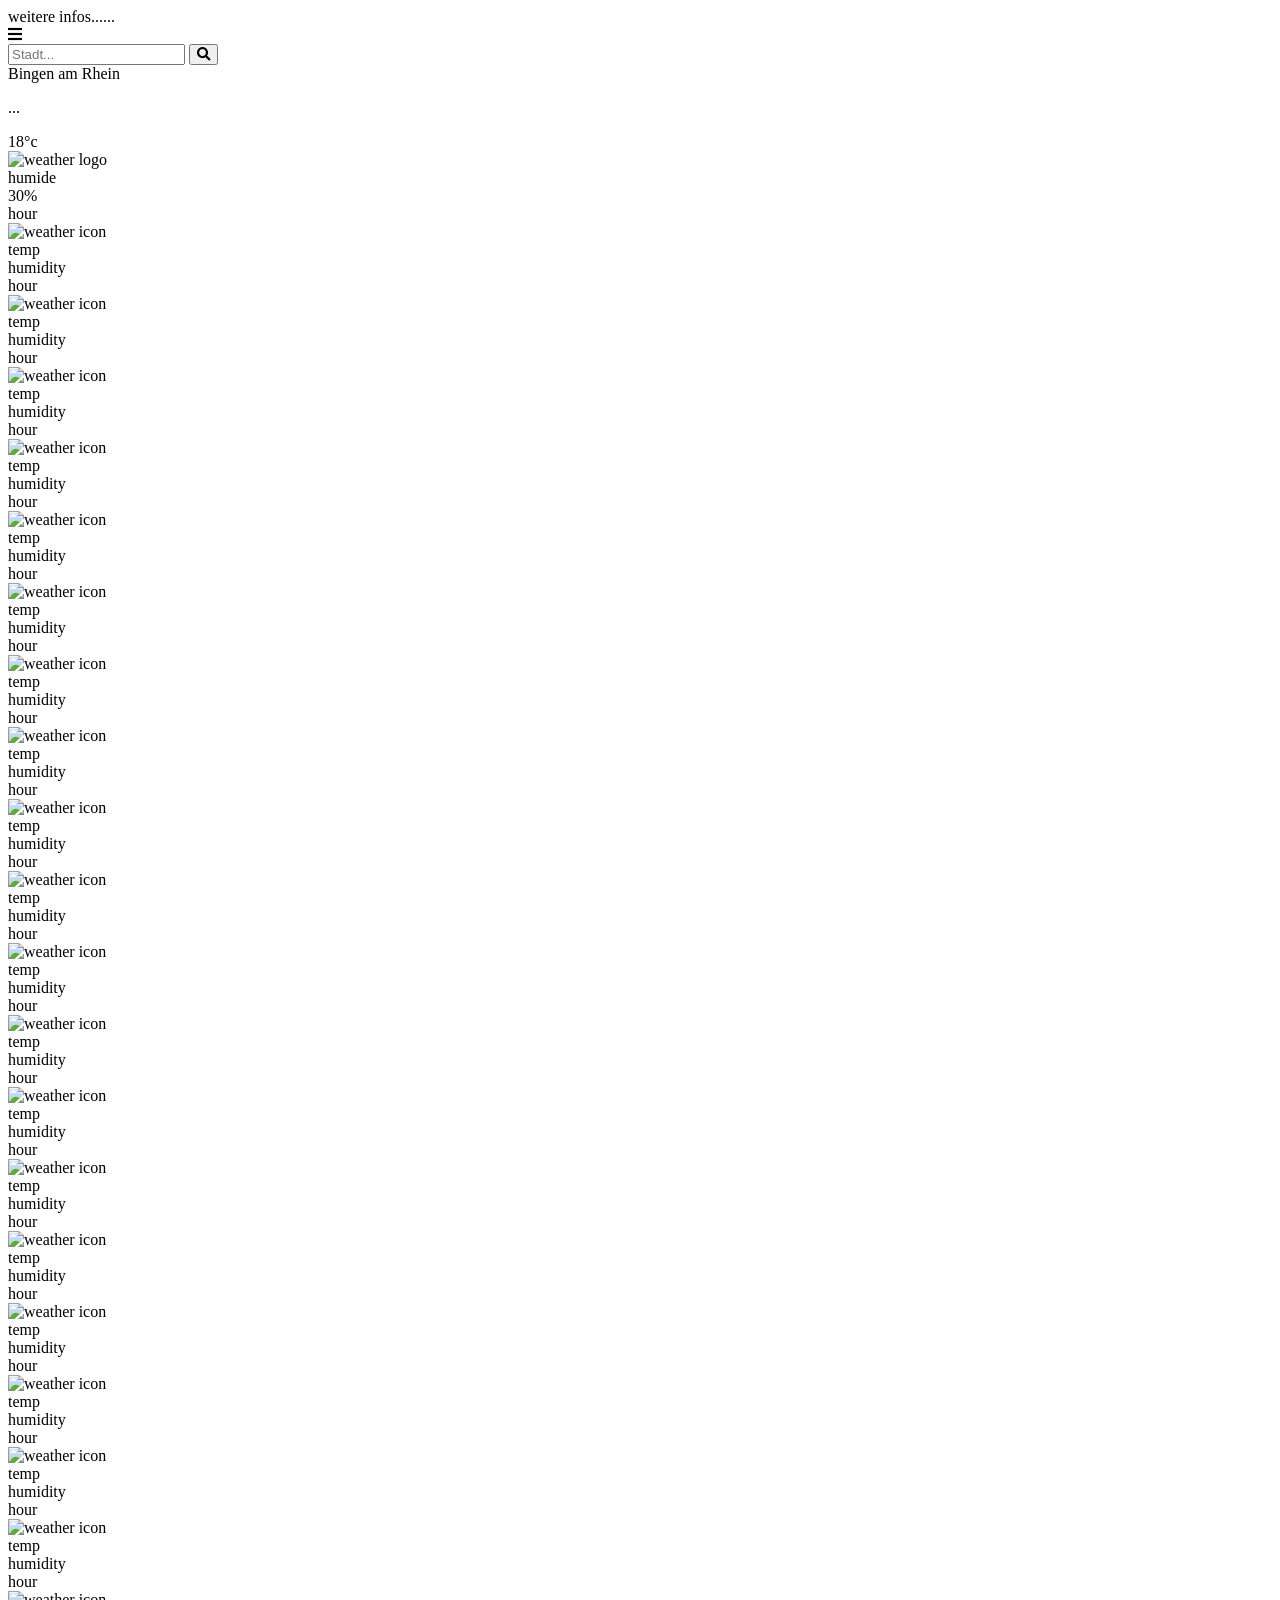
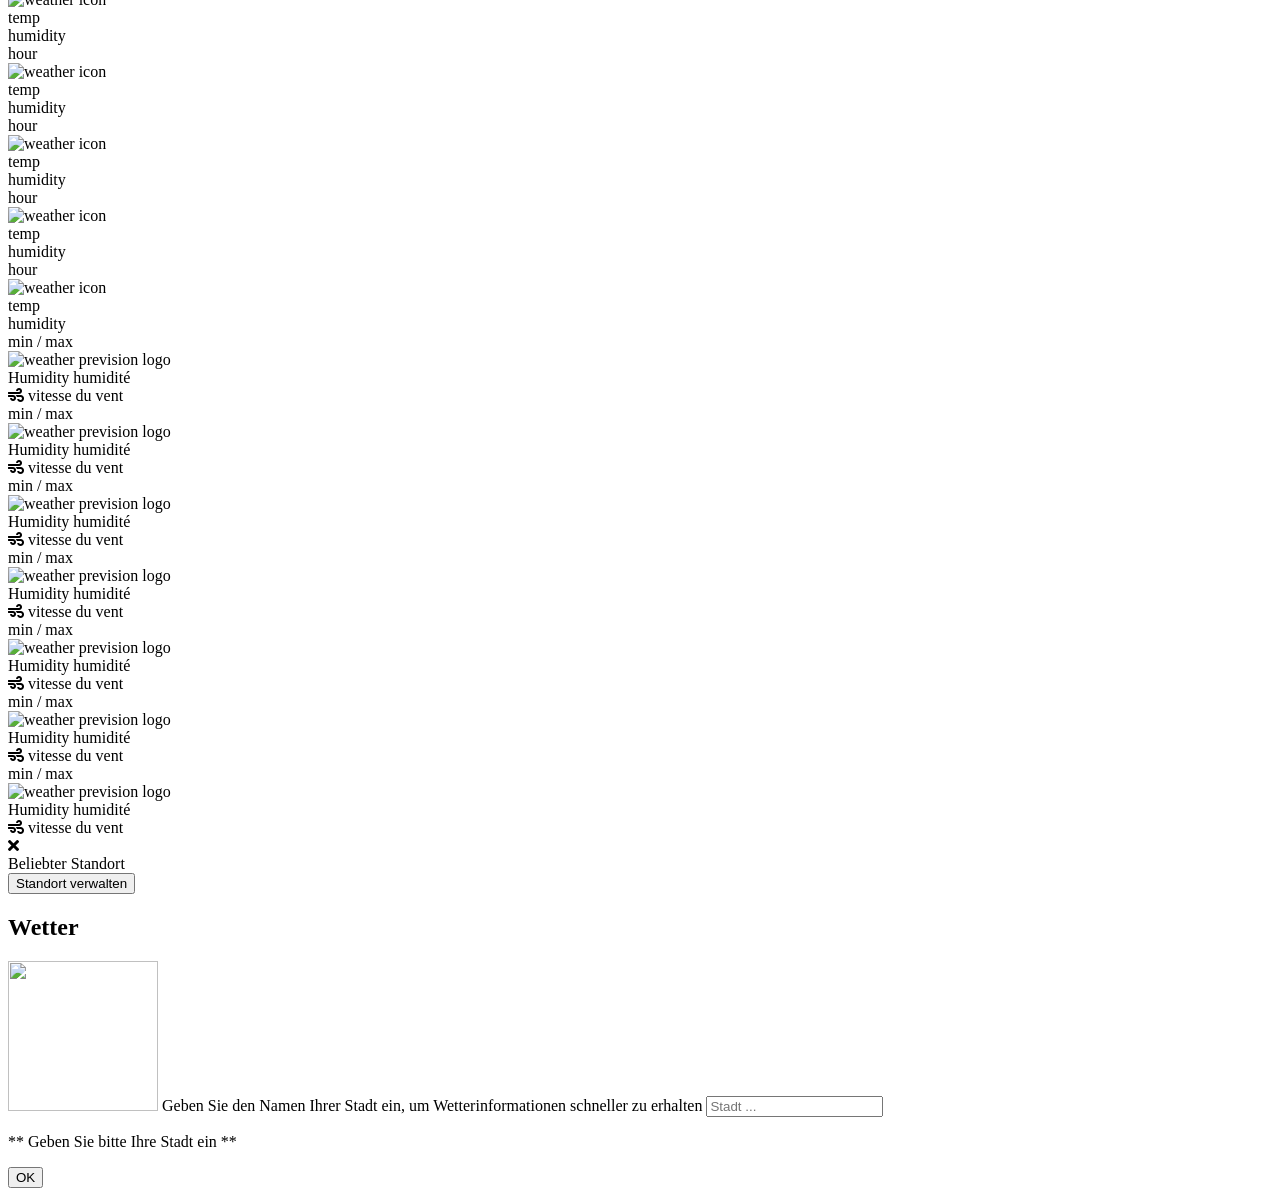
==== index.html @ dfc27318 "Add files via upload" ====
<!DOCTYPE html>
<html lang="de">
<head>
    <meta charset="UTF-8">
    <meta http-equiv="X-UA-Compatible" content="IE=edge">
    <meta name="viewport" content="width=device-width, initial-scale=1.0">
    <link rel="stylesheet" href="https://cdnjs.cloudflare.com/ajax/libs/font-awesome/5.15.3/css/all.min.css" referrerpolicy="no-referrer" /> 
    <link rel="stylesheet" href="index.css">
    <link rel="stylesheet" href="versuch.css">
    <link rel="stylesheet" href="menu.css">

    <title>meteo 3</title>
</head>
<body>  

    <section id="main-bloc">

            
        <div class="container">

            <div class="scroll-top-bar">
                weitere infos......
            </div>

            <section class="top-section">
                <i class="fas fa-bars menu-icon"></i> <!-- menu icon -->
                <div class="search-bar">
                    <input class="search" type="search" placeholder="Stadt...">
                    <button class="search-icon">
                        <i class="fas fa-search"></i>
                    </button>
                </div>
            </section>  

            <div class="weather loading">
                <div class="city">Bingen am Rhein </div> 
                <p class="hour">...</p>
                <div id="current-details">
                    <div id="temp-icon">
                        <div class="temp">18°c</div>
                        <img class="icon" alt="weather logo"></img >
                    </div>
                    <div id="current-info">
                        <div class="description">humide</div>
                        <div class="humidity">30%</div>
                        <div class="wind"></div>
                    </div>
                </div> 
            </div>
            
            <div class="div">
                <div class="hourly-forecast">
                    <div class="hourly">hour</div>
                    <img alt="weather icon" class="icon-hour">
                    <div class="temp-hour">temp</div>
                    <div class="humidity-hour">humidity</div>
                </div>
                <div class="hourly-forecast">
                    <div class="hourly">hour</div>
                    <img alt="weather icon" class="icon-hour">
                    <div class="temp-hour">temp</div>
                    <div class="humidity-hour">humidity</div>
                </div>
                <div class="hourly-forecast">
                    <div class="hourly">hour</div>
                    <img alt="weather icon" class="icon-hour">
                    <div class="temp-hour">temp</div>
                    <div class="humidity-hour">humidity</div>
                </div>
                <div class="hourly-forecast">
                    <div class="hourly">hour</div>
                    <img alt="weather icon" class="icon-hour">
                    <div class="temp-hour">temp</div>
                    <div class="humidity-hour">humidity</div>
                </div>
                <div class="hourly-forecast">
                    <div class="hourly">hour</div>
                    <img alt="weather icon" class="icon-hour">
                    <div class="temp-hour">temp</div>
                    <div class="humidity-hour">humidity</div>
                </div>
                <div class="hourly-forecast">
                    <div class="hourly">hour</div>
                    <img alt="weather icon" class="icon-hour">
                    <div class="temp-hour">temp</div>
                    <div class="humidity-hour">humidity</div>
                </div>
                <div class="hourly-forecast">
                    <div class="hourly">hour</div>
                    <img alt="weather icon" class="icon-hour">
                    <div class="temp-hour">temp</div>
                    <div class="humidity-hour">humidity</div>
                </div>
                <div class="hourly-forecast">
                    <div class="hourly">hour</div>
                    <img alt="weather icon" class="icon-hour">
                    <div class="temp-hour">temp</div>
                    <div class="humidity-hour">humidity</div>
                </div>
                <div class="hourly-forecast">
                    <div class="hourly">hour</div>
                    <img alt="weather icon" class="icon-hour">
                    <div class="temp-hour">temp</div>
                    <div class="humidity-hour">humidity</div>
                </div>
                <div class="hourly-forecast">
                    <div class="hourly">hour</div>
                    <img alt="weather icon" class="icon-hour">
                    <div class="temp-hour">temp</div>
                    <div class="humidity-hour">humidity</div>
                </div>
                <div class="hourly-forecast">
                    <div class="hourly">hour</div>
                    <img alt="weather icon" class="icon-hour">
                    <div class="temp-hour">temp</div>
                    <div class="humidity-hour">humidity</div>
                </div>
                <div class="hourly-forecast">
                    <div class="hourly">hour</div>
                    <img alt="weather icon" class="icon-hour">
                    <div class="temp-hour">temp</div>
                    <div class="humidity-hour">humidity</div>
                </div>
                <div class="hourly-forecast">
                    <div class="hourly">hour</div>
                    <img alt="weather icon" class="icon-hour">
                    <div class="temp-hour">temp</div>
                    <div class="humidity-hour">humidity</div>
                </div>
                <div class="hourly-forecast">
                    <div class="hourly">hour</div>
                    <img alt="weather icon" class="icon-hour">
                    <div class="temp-hour">temp</div>
                    <div class="humidity-hour">humidity</div>
                </div>
                <div class="hourly-forecast">
                    <div class="hourly">hour</div>
                    <img alt="weather icon" class="icon-hour">
                    <div class="temp-hour">temp</div>
                    <div class="humidity-hour">humidity</div>
                </div>
                <div class="hourly-forecast">
                    <div class="hourly">hour</div>
                    <img alt="weather icon" class="icon-hour">
                    <div class="temp-hour">temp</div>
                    <div class="humidity-hour">humidity</div>
                </div>
                <div class="hourly-forecast">
                    <div class="hourly">hour</div>
                    <img alt="weather icon" class="icon-hour">
                    <div class="temp-hour">temp</div>
                    <div class="humidity-hour">humidity</div>
                </div>
                <div class="hourly-forecast">
                    <div class="hourly">hour</div>
                    <img alt="weather icon" class="icon-hour">
                    <div class="temp-hour">temp</div>
                    <div class="humidity-hour">humidity</div>
                </div>
                <div class="hourly-forecast">
                    <div class="hourly">hour</div>
                    <img alt="weather icon" class="icon-hour">
                    <div class="temp-hour">temp</div>
                    <div class="humidity-hour">humidity</div>
                </div>
                <div class="hourly-forecast">
                    <div class="hourly">hour</div>
                    <img alt="weather icon" class="icon-hour">
                    <div class="temp-hour">temp</div>
                    <div class="humidity-hour">humidity</div>
                </div>
                <div class="hourly-forecast">
                    <div class="hourly">hour</div>
                    <img alt="weather icon" class="icon-hour">
                    <div class="temp-hour">temp</div>
                    <div class="humidity-hour">humidity</div>
                </div>
                <div class="hourly-forecast">
                    <div class="hourly">hour</div>
                    <img alt="weather icon" class="icon-hour">
                    <div class="temp-hour">temp</div>
                    <div class="humidity-hour">humidity</div>
                </div>
                <div class="hourly-forecast">
                    <div class="hourly">hour</div>
                    <img alt="weather icon" class="icon-hour">
                    <div class="temp-hour">temp</div>
                    <div class="humidity-hour">humidity</div>
                </div>
                <div class="hourly-forecast">
                    <div class="hourly">hour</div>
                    <img alt="weather icon" class="icon-hour">
                    <div class="temp-hour">temp</div>
                    <div class="humidity-hour">humidity</div>
                </div>
            </div>

        </div>  


        <div class="bloc-prevision">
            <div class="prevision">
                <div class="day"></div>
                <div id="prevision-temp-icon">
                    <div class="temp-min-max">min / max</div>
                    <img alt="weather prevision logo" class="icon-prevision">
                </div>
                <div class="info-prevision">
                    <div class="h">
                        Humidity 
                        <span class="humidity">humidité</span>
                    </div>
                    <div class="ws">
                        <i  class="fas fa-wind"></i>
                        <span class="wind-speed">vitesse du vent</span>
                    </div> 
                </div>
            </div>
            <div class="prevision">
                <div class="day"></div>
                <div id="prevision-temp-icon">
                    <div class="temp-min-max">min / max</div>
                    <img alt="weather prevision logo" class="icon-prevision">
                </div>
                <div class="info-prevision">
                    <div class="h">
                        Humidity
                        <span class="humidity">humidité</span>
                    </div>
                    <div class="ws">
                        <i  class="fas fa-wind"></i>
                        <span class="wind-speed">vitesse du vent</span>
                    </div> 
                </div>
            </div>
            <div class="prevision">
                <div class="day"></div>
                <div id="prevision-temp-icon">
                    <div class="temp-min-max">min / max</div>
                    <img alt="weather prevision logo" class="icon-prevision">
                </div>
                <div class="info-prevision">
                    <div class="h">
                        Humidity
                        <span class="humidity">humidité</span>
                    </div>
                    <div class="ws">
                        <i  class="fas fa-wind"></i>
                        <span class="wind-speed">vitesse du vent</span>
                    </div> 
                </div>
            </div>
            <div class="prevision">
                <div class="day"></div>
                <div id="prevision-temp-icon">
                    <div class="temp-min-max">min / max</div>
                    <img alt="weather prevision logo" class="icon-prevision">
                </div>
                <div class="info-prevision">
                    <div class="h">
                        Humidity
                        <span class="humidity">humidité</span>
                    </div>
                    <div class="ws">
                        <i  class="fas fa-wind"></i>
                        <span class="wind-speed">vitesse du vent</span>
                    </div> 
                </div>
            </div>
            <div class="prevision">
                <div class="day"></div>
                <div id="prevision-temp-icon">
                    <div class="temp-min-max">min / max</div>
                    <img alt="weather prevision logo" class="icon-prevision">
                </div>
                <div class="info-prevision">
                    <div class="h">
                        Humidity
                        <span class="humidity">humidité</span>
                    </div>
                    <div class="ws">
                        <i  class="fas fa-wind"></i>
                        <span class="wind-speed">vitesse du vent</span>
                    </div>                 
                </div>
            </div>
            <div class="prevision">
                <div class="day"></div>
                <div id="prevision-temp-icon">
                    <div class="temp-min-max">min / max</div>
                    <img alt="weather prevision logo" class="icon-prevision">
                </div>
                <div class="info-prevision">
                    <div class="h">
                        Humidity
                        <span class="humidity">humidité</span>
                    </div>
                    <div class="ws">
                        <i  class="fas fa-wind"></i>
                        <span class="wind-speed">vitesse du vent</span>
                    </div> 
                </div>
            </div>
            <div class="prevision">
                <div class="day"></div>
                <div id="prevision-temp-icon">
                    <div class="temp-min-max">min / max</div>
                    <img alt="weather prevision logo" class="icon-prevision">
                </div>
                <div class="info-prevision">
                    <div class="h">
                        Humidity
                        <span class="humidity">humidité</span>
                    </div>
                    <div class="ws">
                        <i  class="fas fa-wind"></i>
                        <span class="wind-speed">vitesse du vent</span>
                    </div> 
                </div>
            </div> 
        </div>

        <nav class="menu">
            <i class="fas fa-times toclose-icon"></i> 
            <main id="menu-ctn"> 
                <section class="menu-header">
                    <div class="note"> Beliebter Standort</div>
                    <div class="standort"> 
                    </div>
                </section>  
                <button id="standort-verwalten">Standort verwalten</button>  
            </main>  
        </nav>

    </section> 

    <main id="home">
        <section class="home-ctn">
            <h1 id="home-titel">Wetter</h1>
            <img class="x" src="ressources/jour/11d.svg" width="150" height="150" alt="">
            <label class="x" id="home-label" for="city">Geben Sie den Namen Ihrer Stadt ein, um Wetterinformationen schneller zu erhalten </label>
            <input class="x" type="text" id="city" placeholder="Stadt ..." required >
            <p class="requied">** Geben Sie bitte Ihre Stadt ein **</p>
            <input class="x" id="home-btn" type="button" value="OK">
        </section>
    </main>

    

    <script src="pooJS.js"></script>

    <!-- <script type="module" src="pooJSTest.js"></script> -->
    <!-- <script src="appStorage.js"></script> -->
    <!-- <script  src="index.js" ></script> -->
     <!-- car c'est lui que recevra les fichiers importés -->
    <!-- <script src="versuch.js"></script> -->
    
</body>
</html>
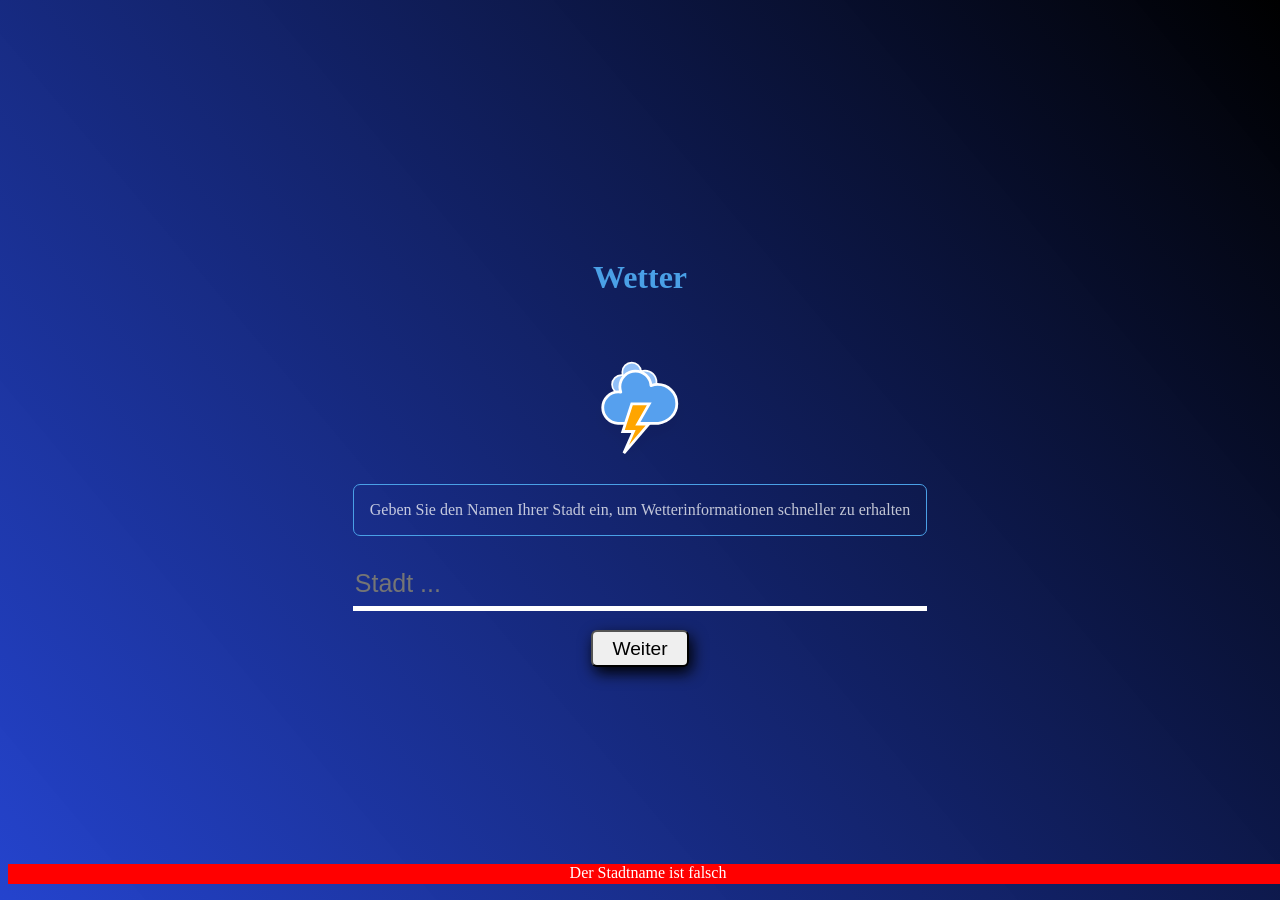
==== commit 886f6999: "add HTML files" ====
--- a/index.html
+++ b/index.html
@@ -1,359 +1,359 @@
-<!DOCTYPE html>
-<html lang="de">
-<head>
-    <meta charset="UTF-8">
-    <meta http-equiv="X-UA-Compatible" content="IE=edge">
-    <meta name="viewport" content="width=device-width, initial-scale=1.0">
-    <link rel="stylesheet" href="https://cdnjs.cloudflare.com/ajax/libs/font-awesome/5.15.3/css/all.min.css" referrerpolicy="no-referrer" /> 
-    <link rel="stylesheet" href="index.css">
-    <link rel="stylesheet" href="versuch.css">
-    <link rel="stylesheet" href="menu.css">
-
-    <title>meteo 3</title>
-</head>
-<body>  
-
-    <section id="main-bloc">
-
-            
-        <div class="container">
-
-            <div class="scroll-top-bar">
-                weitere infos......
-            </div>
-
-            <section class="top-section">
-                <i class="fas fa-bars menu-icon"></i> <!-- menu icon -->
-                <div class="search-bar">
-                    <input class="search" type="search" placeholder="Stadt...">
-                    <button class="search-icon">
-                        <i class="fas fa-search"></i>
-                    </button>
-                </div>
-            </section>  
-
-            <div class="weather loading">
-                <div class="city">Bingen am Rhein </div> 
-                <p class="hour">...</p>
-                <div id="current-details">
-                    <div id="temp-icon">
-                        <div class="temp">18°c</div>
-                        <img class="icon" alt="weather logo"></img >
-                    </div>
-                    <div id="current-info">
-                        <div class="description">humide</div>
-                        <div class="humidity">30%</div>
-                        <div class="wind"></div>
-                    </div>
-                </div> 
-            </div>
-            
-            <div class="div">
-                <div class="hourly-forecast">
-                    <div class="hourly">hour</div>
-                    <img alt="weather icon" class="icon-hour">
-                    <div class="temp-hour">temp</div>
-                    <div class="humidity-hour">humidity</div>
-                </div>
-                <div class="hourly-forecast">
-                    <div class="hourly">hour</div>
-                    <img alt="weather icon" class="icon-hour">
-                    <div class="temp-hour">temp</div>
-                    <div class="humidity-hour">humidity</div>
-                </div>
-                <div class="hourly-forecast">
-                    <div class="hourly">hour</div>
-                    <img alt="weather icon" class="icon-hour">
-                    <div class="temp-hour">temp</div>
-                    <div class="humidity-hour">humidity</div>
-                </div>
-                <div class="hourly-forecast">
-                    <div class="hourly">hour</div>
-                    <img alt="weather icon" class="icon-hour">
-                    <div class="temp-hour">temp</div>
-                    <div class="humidity-hour">humidity</div>
-                </div>
-                <div class="hourly-forecast">
-                    <div class="hourly">hour</div>
-                    <img alt="weather icon" class="icon-hour">
-                    <div class="temp-hour">temp</div>
-                    <div class="humidity-hour">humidity</div>
-                </div>
-                <div class="hourly-forecast">
-                    <div class="hourly">hour</div>
-                    <img alt="weather icon" class="icon-hour">
-                    <div class="temp-hour">temp</div>
-                    <div class="humidity-hour">humidity</div>
-                </div>
-                <div class="hourly-forecast">
-                    <div class="hourly">hour</div>
-                    <img alt="weather icon" class="icon-hour">
-                    <div class="temp-hour">temp</div>
-                    <div class="humidity-hour">humidity</div>
-                </div>
-                <div class="hourly-forecast">
-                    <div class="hourly">hour</div>
-                    <img alt="weather icon" class="icon-hour">
-                    <div class="temp-hour">temp</div>
-                    <div class="humidity-hour">humidity</div>
-                </div>
-                <div class="hourly-forecast">
-                    <div class="hourly">hour</div>
-                    <img alt="weather icon" class="icon-hour">
-                    <div class="temp-hour">temp</div>
-                    <div class="humidity-hour">humidity</div>
-                </div>
-                <div class="hourly-forecast">
-                    <div class="hourly">hour</div>
-                    <img alt="weather icon" class="icon-hour">
-                    <div class="temp-hour">temp</div>
-                    <div class="humidity-hour">humidity</div>
-                </div>
-                <div class="hourly-forecast">
-                    <div class="hourly">hour</div>
-                    <img alt="weather icon" class="icon-hour">
-                    <div class="temp-hour">temp</div>
-                    <div class="humidity-hour">humidity</div>
-                </div>
-                <div class="hourly-forecast">
-                    <div class="hourly">hour</div>
-                    <img alt="weather icon" class="icon-hour">
-                    <div class="temp-hour">temp</div>
-                    <div class="humidity-hour">humidity</div>
-                </div>
-                <div class="hourly-forecast">
-                    <div class="hourly">hour</div>
-                    <img alt="weather icon" class="icon-hour">
-                    <div class="temp-hour">temp</div>
-                    <div class="humidity-hour">humidity</div>
-                </div>
-                <div class="hourly-forecast">
-                    <div class="hourly">hour</div>
-                    <img alt="weather icon" class="icon-hour">
-                    <div class="temp-hour">temp</div>
-                    <div class="humidity-hour">humidity</div>
-                </div>
-                <div class="hourly-forecast">
-                    <div class="hourly">hour</div>
-                    <img alt="weather icon" class="icon-hour">
-                    <div class="temp-hour">temp</div>
-                    <div class="humidity-hour">humidity</div>
-                </div>
-                <div class="hourly-forecast">
-                    <div class="hourly">hour</div>
-                    <img alt="weather icon" class="icon-hour">
-                    <div class="temp-hour">temp</div>
-                    <div class="humidity-hour">humidity</div>
-                </div>
-                <div class="hourly-forecast">
-                    <div class="hourly">hour</div>
-                    <img alt="weather icon" class="icon-hour">
-                    <div class="temp-hour">temp</div>
-                    <div class="humidity-hour">humidity</div>
-                </div>
-                <div class="hourly-forecast">
-                    <div class="hourly">hour</div>
-                    <img alt="weather icon" class="icon-hour">
-                    <div class="temp-hour">temp</div>
-                    <div class="humidity-hour">humidity</div>
-                </div>
-                <div class="hourly-forecast">
-                    <div class="hourly">hour</div>
-                    <img alt="weather icon" class="icon-hour">
-                    <div class="temp-hour">temp</div>
-                    <div class="humidity-hour">humidity</div>
-                </div>
-                <div class="hourly-forecast">
-                    <div class="hourly">hour</div>
-                    <img alt="weather icon" class="icon-hour">
-                    <div class="temp-hour">temp</div>
-                    <div class="humidity-hour">humidity</div>
-                </div>
-                <div class="hourly-forecast">
-                    <div class="hourly">hour</div>
-                    <img alt="weather icon" class="icon-hour">
-                    <div class="temp-hour">temp</div>
-                    <div class="humidity-hour">humidity</div>
-                </div>
-                <div class="hourly-forecast">
-                    <div class="hourly">hour</div>
-                    <img alt="weather icon" class="icon-hour">
-                    <div class="temp-hour">temp</div>
-                    <div class="humidity-hour">humidity</div>
-                </div>
-                <div class="hourly-forecast">
-                    <div class="hourly">hour</div>
-                    <img alt="weather icon" class="icon-hour">
-                    <div class="temp-hour">temp</div>
-                    <div class="humidity-hour">humidity</div>
-                </div>
-                <div class="hourly-forecast">
-                    <div class="hourly">hour</div>
-                    <img alt="weather icon" class="icon-hour">
-                    <div class="temp-hour">temp</div>
-                    <div class="humidity-hour">humidity</div>
-                </div>
-            </div>
-
-        </div>  
-
-
-        <div class="bloc-prevision">
-            <div class="prevision">
-                <div class="day"></div>
-                <div id="prevision-temp-icon">
-                    <div class="temp-min-max">min / max</div>
-                    <img alt="weather prevision logo" class="icon-prevision">
-                </div>
-                <div class="info-prevision">
-                    <div class="h">
-                        Humidity 
-                        <span class="humidity">humidité</span>
-                    </div>
-                    <div class="ws">
-                        <i  class="fas fa-wind"></i>
-                        <span class="wind-speed">vitesse du vent</span>
-                    </div> 
-                </div>
-            </div>
-            <div class="prevision">
-                <div class="day"></div>
-                <div id="prevision-temp-icon">
-                    <div class="temp-min-max">min / max</div>
-                    <img alt="weather prevision logo" class="icon-prevision">
-                </div>
-                <div class="info-prevision">
-                    <div class="h">
-                        Humidity
-                        <span class="humidity">humidité</span>
-                    </div>
-                    <div class="ws">
-                        <i  class="fas fa-wind"></i>
-                        <span class="wind-speed">vitesse du vent</span>
-                    </div> 
-                </div>
-            </div>
-            <div class="prevision">
-                <div class="day"></div>
-                <div id="prevision-temp-icon">
-                    <div class="temp-min-max">min / max</div>
-                    <img alt="weather prevision logo" class="icon-prevision">
-                </div>
-                <div class="info-prevision">
-                    <div class="h">
-                        Humidity
-                        <span class="humidity">humidité</span>
-                    </div>
-                    <div class="ws">
-                        <i  class="fas fa-wind"></i>
-                        <span class="wind-speed">vitesse du vent</span>
-                    </div> 
-                </div>
-            </div>
-            <div class="prevision">
-                <div class="day"></div>
-                <div id="prevision-temp-icon">
-                    <div class="temp-min-max">min / max</div>
-                    <img alt="weather prevision logo" class="icon-prevision">
-                </div>
-                <div class="info-prevision">
-                    <div class="h">
-                        Humidity
-                        <span class="humidity">humidité</span>
-                    </div>
-                    <div class="ws">
-                        <i  class="fas fa-wind"></i>
-                        <span class="wind-speed">vitesse du vent</span>
-                    </div> 
-                </div>
-            </div>
-            <div class="prevision">
-                <div class="day"></div>
-                <div id="prevision-temp-icon">
-                    <div class="temp-min-max">min / max</div>
-                    <img alt="weather prevision logo" class="icon-prevision">
-                </div>
-                <div class="info-prevision">
-                    <div class="h">
-                        Humidity
-                        <span class="humidity">humidité</span>
-                    </div>
-                    <div class="ws">
-                        <i  class="fas fa-wind"></i>
-                        <span class="wind-speed">vitesse du vent</span>
-                    </div>                 
-                </div>
-            </div>
-            <div class="prevision">
-                <div class="day"></div>
-                <div id="prevision-temp-icon">
-                    <div class="temp-min-max">min / max</div>
-                    <img alt="weather prevision logo" class="icon-prevision">
-                </div>
-                <div class="info-prevision">
-                    <div class="h">
-                        Humidity
-                        <span class="humidity">humidité</span>
-                    </div>
-                    <div class="ws">
-                        <i  class="fas fa-wind"></i>
-                        <span class="wind-speed">vitesse du vent</span>
-                    </div> 
-                </div>
-            </div>
-            <div class="prevision">
-                <div class="day"></div>
-                <div id="prevision-temp-icon">
-                    <div class="temp-min-max">min / max</div>
-                    <img alt="weather prevision logo" class="icon-prevision">
-                </div>
-                <div class="info-prevision">
-                    <div class="h">
-                        Humidity
-                        <span class="humidity">humidité</span>
-                    </div>
-                    <div class="ws">
-                        <i  class="fas fa-wind"></i>
-                        <span class="wind-speed">vitesse du vent</span>
-                    </div> 
-                </div>
-            </div> 
-        </div>
-
-        <nav class="menu">
-            <i class="fas fa-times toclose-icon"></i> 
-            <main id="menu-ctn"> 
-                <section class="menu-header">
-                    <div class="note"> Beliebter Standort</div>
-                    <div class="standort"> 
-                    </div>
-                </section>  
-                <button id="standort-verwalten">Standort verwalten</button>  
-            </main>  
-        </nav>
-
-    </section> 
-
-    <main id="home">
-        <section class="home-ctn">
-            <h1 id="home-titel">Wetter</h1>
-            <img class="x" src="ressources/jour/11d.svg" width="150" height="150" alt="">
-            <label class="x" id="home-label" for="city">Geben Sie den Namen Ihrer Stadt ein, um Wetterinformationen schneller zu erhalten </label>
-            <input class="x" type="text" id="city" placeholder="Stadt ..." required >
-            <p class="requied">** Geben Sie bitte Ihre Stadt ein **</p>
-            <input class="x" id="home-btn" type="button" value="OK">
-        </section>
-    </main>
-
-    
-
-    <script src="pooJS.js"></script>
-
-    <!-- <script type="module" src="pooJSTest.js"></script> -->
-    <!-- <script src="appStorage.js"></script> -->
-    <!-- <script  src="index.js" ></script> -->
-     <!-- car c'est lui que recevra les fichiers importés -->
-    <!-- <script src="versuch.js"></script> -->
-    
-</body>
+<!DOCTYPE html>
+<html lang="de">
+<head>
+    <meta charset="UTF-8">
+    <meta http-equiv="X-UA-Compatible" content="IE=edge">
+    <meta name="viewport" content="width=device-width, initial-scale=1.0">
+    <link rel="stylesheet" href="https://cdnjs.cloudflare.com/ajax/libs/font-awesome/5.15.3/css/all.min.css" referrerpolicy="no-referrer" /> 
+    
+
+    <link rel="stylesheet" href="index.css">
+    <link rel="stylesheet" href="versuch.css">
+    <link rel="stylesheet" href="menu.css">
+
+    <script src="pooJS.js" async></script>
+    <title>meteo 3</title>
+</head>
+<body>  
+
+    <section id="main-bloc">
+            
+        <div class="container">
+
+            <div class="scroll-top-bar">
+                weitere infos......
+            </div>
+
+            <section class="top-section">
+                <i class="fas fa-bars menu-icon"></i> <!-- menu icon -->
+                <div class="search-bar">
+                    <input class="search" type="search" placeholder="Stadt...">
+                    <button class="search-icon">
+                        <i class="fas fa-search"></i>
+                    </button>
+                </div>
+            </section>  
+
+            <div class="weather loading">
+                <div class="city">Bingen am Rhein </div> 
+                <p class="hour">...</p>
+                <div id="current-details">
+                    <div id="temp-icon">
+                        <div class="temp">18°c</div>
+                        <img class="icon" alt="weather logo"></img >
+                    </div>
+                    <div id="current-info">
+                        <div class="description">humide</div>
+                        <div class="humidity">30%</div>
+                        <div class="wind"></div>
+                    </div>
+                </div> 
+            </div>
+            
+            <div class="div">
+                <div class="hourly-forecast">
+                    <div class="hourly">hour</div>
+                    <img alt="weather icon" class="icon-hour">
+                    <div class="temp-hour">temp</div>
+                    <div class="humidity-hour">humidity</div>
+                </div>
+                <div class="hourly-forecast">
+                    <div class="hourly">hour</div>
+                    <img alt="weather icon" class="icon-hour">
+                    <div class="temp-hour">temp</div>
+                    <div class="humidity-hour">humidity</div>
+                </div>
+                <div class="hourly-forecast">
+                    <div class="hourly">hour</div>
+                    <img alt="weather icon" class="icon-hour">
+                    <div class="temp-hour">temp</div>
+                    <div class="humidity-hour">humidity</div>
+                </div>
+                <div class="hourly-forecast">
+                    <div class="hourly">hour</div>
+                    <img alt="weather icon" class="icon-hour">
+                    <div class="temp-hour">temp</div>
+                    <div class="humidity-hour">humidity</div>
+                </div>
+                <div class="hourly-forecast">
+                    <div class="hourly">hour</div>
+                    <img alt="weather icon" class="icon-hour">
+                    <div class="temp-hour">temp</div>
+                    <div class="humidity-hour">humidity</div>
+                </div>
+                <div class="hourly-forecast">
+                    <div class="hourly">hour</div>
+                    <img alt="weather icon" class="icon-hour">
+                    <div class="temp-hour">temp</div>
+                    <div class="humidity-hour">humidity</div>
+                </div>
+                <div class="hourly-forecast">
+                    <div class="hourly">hour</div>
+                    <img alt="weather icon" class="icon-hour">
+                    <div class="temp-hour">temp</div>
+                    <div class="humidity-hour">humidity</div>
+                </div>
+                <div class="hourly-forecast">
+                    <div class="hourly">hour</div>
+                    <img alt="weather icon" class="icon-hour">
+                    <div class="temp-hour">temp</div>
+                    <div class="humidity-hour">humidity</div>
+                </div>
+                <div class="hourly-forecast">
+                    <div class="hourly">hour</div>
+                    <img alt="weather icon" class="icon-hour">
+                    <div class="temp-hour">temp</div>
+                    <div class="humidity-hour">humidity</div>
+                </div>
+                <div class="hourly-forecast">
+                    <div class="hourly">hour</div>
+                    <img alt="weather icon" class="icon-hour">
+                    <div class="temp-hour">temp</div>
+                    <div class="humidity-hour">humidity</div>
+                </div>
+                <div class="hourly-forecast">
+                    <div class="hourly">hour</div>
+                    <img alt="weather icon" class="icon-hour">
+                    <div class="temp-hour">temp</div>
+                    <div class="humidity-hour">humidity</div>
+                </div>
+                <div class="hourly-forecast">
+                    <div class="hourly">hour</div>
+                    <img alt="weather icon" class="icon-hour">
+                    <div class="temp-hour">temp</div>
+                    <div class="humidity-hour">humidity</div>
+                </div>
+                <div class="hourly-forecast">
+                    <div class="hourly">hour</div>
+                    <img alt="weather icon" class="icon-hour">
+                    <div class="temp-hour">temp</div>
+                    <div class="humidity-hour">humidity</div>
+                </div>
+                <div class="hourly-forecast">
+                    <div class="hourly">hour</div>
+                    <img alt="weather icon" class="icon-hour">
+                    <div class="temp-hour">temp</div>
+                    <div class="humidity-hour">humidity</div>
+                </div>
+                <div class="hourly-forecast">
+                    <div class="hourly">hour</div>
+                    <img alt="weather icon" class="icon-hour">
+                    <div class="temp-hour">temp</div>
+                    <div class="humidity-hour">humidity</div>
+                </div>
+                <div class="hourly-forecast">
+                    <div class="hourly">hour</div>
+                    <img alt="weather icon" class="icon-hour">
+                    <div class="temp-hour">temp</div>
+                    <div class="humidity-hour">humidity</div>
+                </div>
+                <div class="hourly-forecast">
+                    <div class="hourly">hour</div>
+                    <img alt="weather icon" class="icon-hour">
+                    <div class="temp-hour">temp</div>
+                    <div class="humidity-hour">humidity</div>
+                </div>
+                <div class="hourly-forecast">
+                    <div class="hourly">hour</div>
+                    <img alt="weather icon" class="icon-hour">
+                    <div class="temp-hour">temp</div>
+                    <div class="humidity-hour">humidity</div>
+                </div>
+                <div class="hourly-forecast">
+                    <div class="hourly">hour</div>
+                    <img alt="weather icon" class="icon-hour">
+                    <div class="temp-hour">temp</div>
+                    <div class="humidity-hour">humidity</div>
+                </div>
+                <div class="hourly-forecast">
+                    <div class="hourly">hour</div>
+                    <img alt="weather icon" class="icon-hour">
+                    <div class="temp-hour">temp</div>
+                    <div class="humidity-hour">humidity</div>
+                </div>
+                <div class="hourly-forecast">
+                    <div class="hourly">hour</div>
+                    <img alt="weather icon" class="icon-hour">
+                    <div class="temp-hour">temp</div>
+                    <div class="humidity-hour">humidity</div>
+                </div>
+                <div class="hourly-forecast">
+                    <div class="hourly">hour</div>
+                    <img alt="weather icon" class="icon-hour">
+                    <div class="temp-hour">temp</div>
+                    <div class="humidity-hour">humidity</div>
+                </div>
+                <div class="hourly-forecast">
+                    <div class="hourly">hour</div>
+                    <img alt="weather icon" class="icon-hour">
+                    <div class="temp-hour">temp</div>
+                    <div class="humidity-hour">humidity</div>
+                </div>
+                <div class="hourly-forecast">
+                    <div class="hourly">hour</div>
+                    <img alt="weather icon" class="icon-hour">
+                    <div class="temp-hour">temp</div>
+                    <div class="humidity-hour">humidity</div>
+                </div>
+            </div>
+
+        </div>  
+
+
+        <div class="bloc-prevision">
+            <div class="prevision">
+                <div class="day"></div>
+                <div id="prevision-temp-icon">
+                    <div class="temp-min-max">min / max</div>
+                    <img alt="weather prevision logo" class="icon-prevision">
+                </div>
+                <div class="info-prevision">
+                    <div class="h">
+                        Humidity 
+                        <span class="humidity">humidité</span>
+                    </div>
+                    <div class="ws">
+                        <i  class="fas fa-wind"></i>
+                        <span class="wind-speed">vitesse du vent</span>
+                    </div> 
+                </div>
+            </div>
+            <div class="prevision">
+                <div class="day"></div>
+                <div id="prevision-temp-icon">
+                    <div class="temp-min-max">min / max</div>
+                    <img alt="weather prevision logo" class="icon-prevision">
+                </div>
+                <div class="info-prevision">
+                    <div class="h">
+                        Humidity
+                        <span class="humidity">humidité</span>
+                    </div>
+                    <div class="ws">
+                        <i  class="fas fa-wind"></i>
+                        <span class="wind-speed">vitesse du vent</span>
+                    </div> 
+                </div>
+            </div>
+            <div class="prevision">
+                <div class="day"></div>
+                <div id="prevision-temp-icon">
+                    <div class="temp-min-max">min / max</div>
+                    <img alt="weather prevision logo" class="icon-prevision">
+                </div>
+                <div class="info-prevision">
+                    <div class="h">
+                        Humidity
+                        <span class="humidity">humidité</span>
+                    </div>
+                    <div class="ws">
+                        <i  class="fas fa-wind"></i>
+                        <span class="wind-speed">vitesse du vent</span>
+                    </div> 
+                </div>
+            </div>
+            <div class="prevision">
+                <div class="day"></div>
+                <div id="prevision-temp-icon">
+                    <div class="temp-min-max">min / max</div>
+                    <img alt="weather prevision logo" class="icon-prevision">
+                </div>
+                <div class="info-prevision">
+                    <div class="h">
+                        Humidity
+                        <span class="humidity">humidité</span>
+                    </div>
+                    <div class="ws">
+                        <i  class="fas fa-wind"></i>
+                        <span class="wind-speed">vitesse du vent</span>
+                    </div> 
+                </div>
+            </div>
+            <div class="prevision">
+                <div class="day"></div>
+                <div id="prevision-temp-icon">
+                    <div class="temp-min-max">min / max</div>
+                    <img alt="weather prevision logo" class="icon-prevision">
+                </div>
+                <div class="info-prevision">
+                    <div class="h">
+                        Humidity
+                        <span class="humidity">humidité</span>
+                    </div>
+                    <div class="ws">
+                        <i  class="fas fa-wind"></i>
+                        <span class="wind-speed">vitesse du vent</span>
+                    </div>                 
+                </div>
+            </div>
+            <div class="prevision">
+                <div class="day"></div>
+                <div id="prevision-temp-icon">
+                    <div class="temp-min-max">min / max</div>
+                    <img alt="weather prevision logo" class="icon-prevision">
+                </div>
+                <div class="info-prevision">
+                    <div class="h">
+                        Humidity
+                        <span class="humidity">humidité</span>
+                    </div>
+                    <div class="ws">
+                        <i  class="fas fa-wind"></i>
+                        <span class="wind-speed">vitesse du vent</span>
+                    </div> 
+                </div>
+            </div>
+            <div class="prevision">
+                <div class="day"></div>
+                <div id="prevision-temp-icon">
+                    <div class="temp-min-max">min / max</div>
+                    <img alt="weather prevision logo" class="icon-prevision">
+                </div>
+                <div class="info-prevision">
+                    <div class="h">
+                        Humidity
+                        <span class="humidity">humidité</span>
+                    </div>
+                    <div class="ws">
+                        <i  class="fas fa-wind"></i>
+                        <span class="wind-speed">vitesse du vent</span>
+                    </div> 
+                </div>
+            </div> 
+        </div>
+
+        <nav class="menu">
+            <i class="fas fa-times toclose-icon"></i> 
+            <main id="menu-ctn"> 
+                <section class="menu-header">
+                    <div class="note"> Beliebter Standort</div>
+                    <div class="standort"> 
+                    </div>
+                </section>  
+                <button id="standort-verwalten">Standort verwalten</button>  
+            </main>  
+        </nav>
+
+    </section> 
+
+    <main id="home">
+        <section class="home-ctn">
+            <h1 id="home-titel">Wetter</h1>
+            <img class="x" src="ressources/jour/11d.svg" width="150" height="150" alt="">
+            <label class="x" id="home-label" for="city">Geben Sie den Namen Ihrer Stadt ein, um Wetterinformationen schneller zu erhalten </label>
+            <input class="x" type="text" id="city" placeholder="Stadt ..." required >
+            <p class="requied">** Geben Sie bitte Ihre Stadt ein **</p>
+            <input class="x" id="home-btn" type="button" value="Weiter">
+        </section>
+    </main>
+
+    
+
+    <!-- <script type="module" src="pooJSTest.js"></script> -->
+    <!-- <script src="appStorage.js"></script> -->
+    <!-- <script  src="index.js" ></script> -->
+     <!-- car c'est lui que recevra les fichiers importés -->
+    <!-- <script src="versuch.js"></script> -->
+    
+</body>
 </html>
--- a/index.css
+++ b/index.css
@@ -0,0 +1,328 @@
+
+body {
+    /* background-image: url('https://source.unsplash.com/1600x900/?Bingen am rhein'); */
+    /* background-image: url( 'weather_images/nigth.jpg' ) ; */
+    background-repeat: no-repeat;
+    background-attachment:fixed;
+    background-size: cover; 
+    background-position: center;  
+    height: 100%; 
+    /* font-family: Arial, Helvetica, sans-serif;  */
+}
+/* 
+#loading {
+    width: 100%;
+    height: 100%;
+    display: flex;
+    justify-content: center;
+    align-items: center;
+    flex-direction: column;
+    background-color: black;
+    color: white;
+
+    transition: s ease-in;
+}
+#loading_img {
+    font-size: 1rem;
+} */
+ 
+
+#main-bloc {  
+ 
+    display: block;
+    /* display: flex;
+    flex-direction: column;
+    justify-content: flex-start; */
+
+    height: auto;
+    width: 100%;
+    margin: 1% 0% ;
+    transition: 1.5s ease-in-out;
+
+} 
+#home {  
+    
+    background : linear-gradient(50deg, #1e3eccf8, black);
+    position: fixed;
+    top: 0;
+    bottom: 0;
+    left: 0;
+    right: 0;
+
+    display: flex;
+    flex-direction: column;
+    justify-content: center;
+    align-items: center;
+
+    /* font-family:  Helvetica, sans-serif; */
+}
+.home-transition {
+    transition: 1.5s ease-in-out;
+    transform: translateX(-100%);
+    /* width: 0; */
+}
+
+.home-ctn { 
+    height: auto;
+    padding: 1.5rem;
+    display: flex;
+    flex-direction: column;
+    justify-content: space-between;
+    align-items: center;
+} 
+#home-titel {
+    color: #4aa0e6;
+    font-size: 2em;
+}
+
+/* @keyframes fade {
+    from { background-color: greenyellow;}
+    to { background-color: #1b73e6;}
+}
+/** transition juste avant l'ouverture de l'application */
+.logo-img-oncharge {
+    transition: .1s ease-in-out;
+    position: fixed;
+    top: 50%;
+    left: 50%;
+
+    background-color: fade 1s infinite;
+} 
+
+#home-label {
+    font: .5rem;
+    margin-top: .7em;
+    border-radius: 7px ;
+    border: 1px solid #4aa0e6 ;
+    color: #ffffffbf;
+    padding: 1em;
+    text-align: center;
+}
+#city {
+    height: 2em;
+    font-size: 25px;
+    width: 100%;
+    border-top: none;
+    border-right: none;
+    border-left: none;
+    border-bottom: 5px solid white;
+    background-color:  transparent;
+    color: white;
+    margin-top: 1em;
+}
+#city:focus { 
+    border-bottom: 5px solid #4aa0e6;
+    transition: .5s ease-in-out;
+}
+.requied {
+    display: none;
+    font-size: .7em;
+    height: 20px;
+    width: 100%;
+    background-color: #fa3928;
+    color: whitesmoke;
+    border-radius: 7px ;
+    text-align: center;
+}
+#home-btn {
+    font-size: 1.2rem;
+    margin-top: 1em;
+    padding: .3em 1em;
+    border-radius: 6px; 
+    box-shadow: 3px 6px 15px 0px black;
+}
+#home-btn:hover{
+    background-color: #021bffa6;
+    color: white;
+}
+
+.scroll-top-bar { 
+    background-color: #333;
+    position: fixed;
+    top: -50px;
+    width: 100%;
+    display: block;
+    transition: top 1s; 
+}
+
+.container { 
+
+    display: none;
+    /* display: block; */
+
+    background-color: #000000c5;
+    height: auto;
+    width: 100%; 
+    border-radius: 2.9em;
+    color: white;
+    padding: 5% 0; 
+    transition: 1.5s ease-in-out;
+}
+
+.top-section {
+    width: 100%;
+    display: flex;
+    flex-direction: row;
+    justify-content: space-evenly;
+    align-items: center;
+    padding: 0 4%;
+}
+.menu-icon {
+    width: 10%; 
+}
+
+.search-bar {  
+    height: 20%; 
+    width: 90%; 
+    background-color: rgba(110, 104, 104, 0.342);
+    border-radius: 2rem;
+}
+ 
+input.search {   
+    color: white;
+    font-size: 1.2em;
+    /* font-family:  Verdana, sans-serif;  */
+    padding-left: 22px;
+    width: 80%;  
+    height: 3rem;
+    line-height: 100%;
+    border-radius: 2rem;
+    background-color: rgba(77, 76, 76, 0);
+    border: transparent;
+} 
+.search-icon { 
+    float: right;
+    margin-left: 1%;
+    width: 19%;
+    height: 2.27em; 
+    color:white;
+    display: flex;
+    align-items: center;
+    justify-content: center;
+    background-color: rgba(77, 76, 76, 0);
+    font-size: 1.3em;
+    border: transparent;
+    border-radius: 1.8em;
+}
+button.search-icon:hover { 
+    background-color: rgba(0, 0, 0, 0.774); ;
+}
+
+.weather {
+    margin: 3% 10%;
+    height: 70%;
+    width: auto;
+    display: flex;
+    justify-content: center;
+    align-items: center;
+    flex-direction: column;
+}
+.city {
+    flex: auto;
+    font-size: 2em;
+    display: flex;
+    justify-content: center;
+    align-items: center;
+    margin: 3em auto .5 auto;
+    /* text-shadow: 7px 7px #00fcfc3d; */
+    /* position: sticky; */
+    top: 0;
+} 
+.hour {
+    text-align: center; 
+    /* font-family: 'Trebuchet MS', 'Lucida Sans Unicode', 'Lucida Grande', 'Lucida Sans', Arial, sans-serif; */
+    color: #00fcfcbb;
+    font-weight: initial;
+    font-size: 1.1em; 
+}
+#current-details {
+    width: 100%;
+    display: flex;
+    flex-direction: row; 
+    align-items: center;
+    justify-content: space-between; 
+} 
+#current-info{
+    display: flex;
+    flex-direction: column;
+    align-items: flex-end;
+}
+
+.icon-hour,
+.icon {
+    background-color: #6e686857;
+    border-radius: 50%;  
+}
+.temp {   
+    font-size: 3.5em;
+    /* font-family: helvetica; */
+}
+.description{ 
+    font-size: 1.2em;
+    padding: .3rem;
+}
+.humidity { 
+    font-size: .9em;
+    padding: .2rem;
+}
+.wind{ 
+    font-size: .9em;
+    padding: .3rem;
+}
+
+.weather.loading {
+    visibility: hidden;
+    height: 30px;
+    position: relative;
+}
+
+.weather.loading::after {
+    visibility: visible;
+    content: 'Loading...';
+    color: white;
+    position: absolute;
+    top: 0; 
+    font-size: 1.3em;
+}
+
+
+
+
+.div {
+    white-space: nowrap;
+    overflow-x: scroll; 
+    width: 100%;
+    border-radius: 1rem;
+    display: flex;
+    flex-direction: row;
+}
+
+.hourly-forecast {
+    padding: 12px;
+    border-radius: 1.5em;
+    border: 1px solid #6e686857;
+    color: white;
+    background-color: #000000a1;
+    margin: 0 2.5%;
+
+    display: flex;
+    flex-direction: column;
+    justify-content: center;
+    align-items: center;
+}
+.humidity-hour,
+.temp-hour{
+    font-size: .8em;
+}
+
+.toclose-icon {
+    position: absolute;
+    top: 3em;
+    right: 3em ;
+    width: 0; /**/
+    
+    cursor: pointer;
+}
+
+
+
--- a/versuch.css
+++ b/versuch.css
@@ -0,0 +1,74 @@
+
+*{
+    box-sizing: border-box;
+} 
+.bloc-prevision {
+    /* height: 100vh; */
+    
+    display: none;
+
+    height: 100%;
+    width: 100%;
+    /* font-family:Helvetica; */
+    font-size: .8em;
+
+    /* display: flex; */
+    flex-direction: column;
+    justify-content: flex-start;
+    align-items: center;
+    transition: .8s ease-in-out;
+}
+
+.prevision {
+    height: auto;
+    width: 100%;
+    border-radius: 2em;
+    border:none; 
+    background-color: #000000a1;
+    /* font-size: 1.5rem; */
+    margin-top: 2.2% ;
+    display: grid;
+    grid-template-columns: 30% 30% 30%;
+    grid-template-rows: auto;
+}
+.day {
+    display: flex;
+    justify-content: flex-start;
+    align-items: center;
+    font-weight: 500;
+    padding-left: 30%;
+}
+#prevision-temp-icon {
+    display: flex;
+    flex-direction: row;
+    justify-content: space-between;
+    align-items: center;
+    margin: 0 5%;
+} 
+
+.info-prevision {
+    display: flex;
+    flex-direction: column;
+    justify-content: center;
+    align-items: flex-end;
+    color: white;
+}
+.fa-snowflake {
+    color: #0a94ca;
+}
+.fa-wind {
+    color: #ffffff41;
+}
+.temp-min-max { 
+    color: rgba(255, 255, 255, 0.424);
+    /* font-family:monospace; */
+    font-size: 1em;
+}
+.icon-prevision {
+    border-radius: 50%; 
+    background-color: #97929257;
+    /* background-color: #6e686857; */
+}
+.day {
+    color: rgb(255, 255, 255);
+} 
--- a/menu.css
+++ b/menu.css
@@ -0,0 +1,132 @@
+
+.menu {
+    color: blanchedalmond;
+    /* width: 350px; */
+    width: 0;
+    height: 100%;
+    position: fixed;
+    top: 0;
+    bottom: 0;
+    left: 0;
+    background : linear-gradient(50deg, #021980f8, black);
+
+    display: flex;
+    flex-direction: column;
+    justify-content: flex-start;
+    align-items: flex-start;
+    border-top-right-radius: 2em;
+    border-bottom-right-radius: 2em;
+
+    transition: .4s ease-in-out;
+ 
+}
+
+#menu-ctn { 
+    width: 100%;
+    height: 100%;
+    padding: 5rem 6% 5rem 4%; 
+
+    transition: all 1s ease-in-out;
+} 
+
+.menu-header {
+    display: none;
+    border: 0;
+    border-bottom: 2px dotted whitesmoke;
+    margin-bottom: 1em;
+}
+.note {
+    color: #ffffff62;
+    font-size: .8em;
+    transition: all 1s ease-in-out;
+}
+.standort {
+    display: flex;
+    flex-direction: row;
+    justify-content: space-between;
+    align-items: center;
+
+    cursor: pointer;
+}
+.standort:hover {
+    opacity: .6;
+}
+
+#menu-error-msg {
+    width: 100%;
+    height: auto;
+    color: #eb1111;
+}
+
+#menu-weather-logo-div {
+    display: flex;
+    flex-direction: row;
+    justify-content: space-evenly;
+    align-items: center;
+}
+
+#menu-weather-logo-div span {
+    font-size: .8em;
+}
+
+#cityName {
+    font-size: 1.5em;
+    color: #0077ff;
+    font-weight: bold;
+}
+#input-storage {
+    height: 2rem;
+    width: max-content;
+/* 
+    border-top-width: 0 ;
+    border-left-width: 0 ;
+    border-right-width: 0 ; 
+    border-bottom: 3px solid white ; */
+    background-color: rgba(255, 255, 255, 0);
+    border: 0;
+    color: #f3f3f362;
+}
+#btn-storage {
+    color: whitesmoke;
+    background-color: rgba(255, 255, 255, 0.13);
+    border: 0;
+    padding: .9em;
+    margin-left: 1em;
+}
+
+#menu-getinput { 
+    width: 100%;
+    display: flex;
+    flex-direction: row;
+    justify-content: space-between;
+    align-items: center; 
+
+    background-color: rgba(255, 255, 255, 0);
+    border: 0;
+    border-left: 2px solid #0077ff;
+} 
+
+#standort-verwalten {
+
+    display: none;
+    border-width: 0;
+    color: whitesmoke;
+    background-color: #00000062;
+    margin-top: 1em;
+    width: 100%;
+    padding: .3rem;
+    border-radius: 1rem;
+    box-shadow: 0px 2px 4px .2px whitesmoke;
+    
+    cursor: pointer;
+}
+#standort-verwalten:hover {
+    opacity: .6;
+}
+
+
+
+
+
+
+
